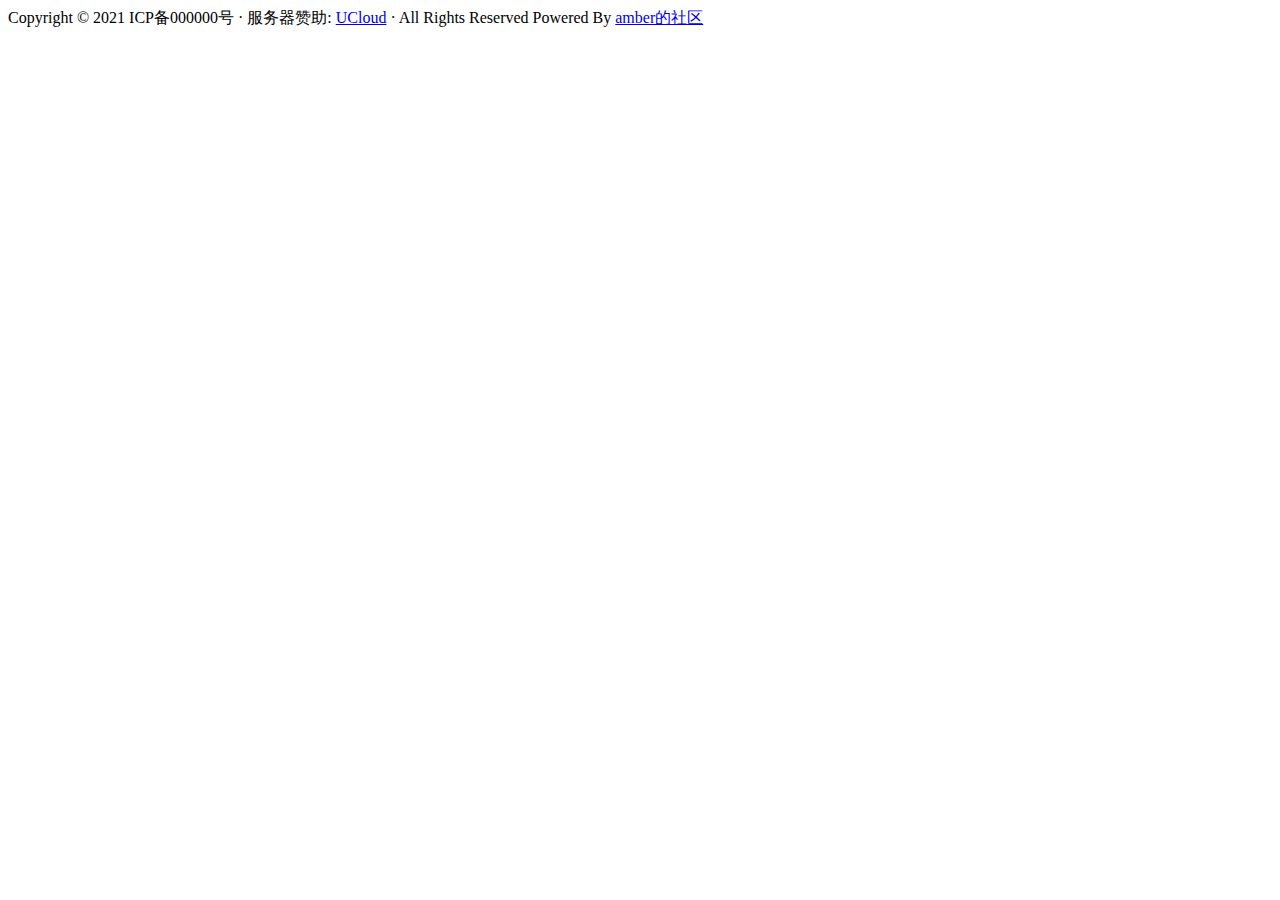
==== src/main/resources/templates/footer.html @ 09953bd8 "Initial commit" ====
<!DOCTYPE html>

<html xmlns:th="http://www.thymeleaf.org">
<body>
<div th:fragment="foot" class="footer">
    <div>Copyright © 2021  ICP备000000号 · 服务器赞助: <a href="https://www.ucloud.cn/site/active/kuaijie.html?invitation_code=C1x7BCF4128C511">UCloud</a> · All Rights Reserved Powered By <a href="http://www.mawen.co" target="_blank"> amber的社区 </a></div>
</div>
</body>
</html>
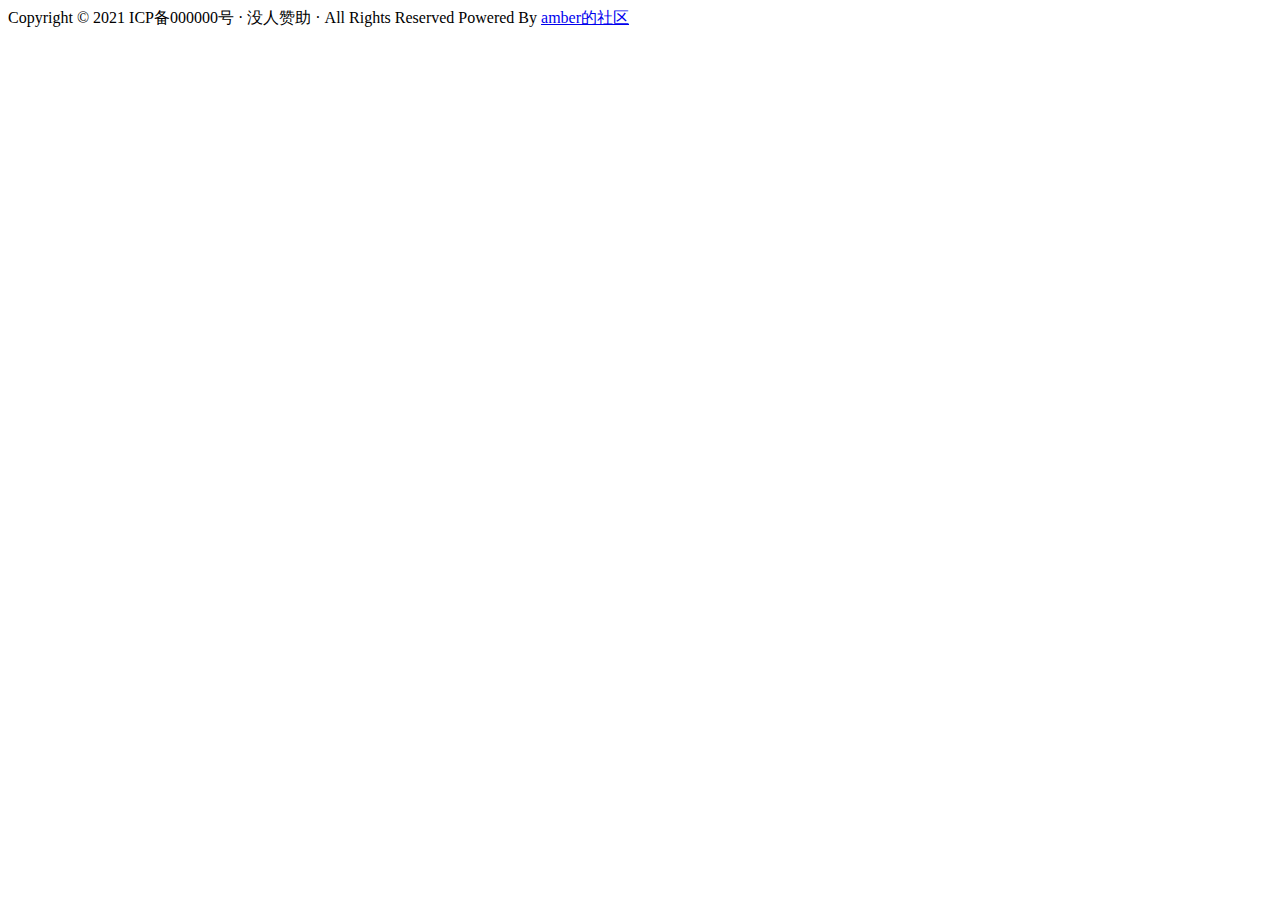
==== commit 605ac250: "搜索功能实现" ====
--- a/src/main/resources/templates/footer.html
+++ b/src/main/resources/templates/footer.html
@@ -3,7 +3,7 @@
 <html xmlns:th="http://www.thymeleaf.org">
 <body>
 <div th:fragment="foot" class="footer">
-    <div>Copyright © 2021  ICP备000000号 · 服务器赞助: <a href="https://www.ucloud.cn/site/active/kuaijie.html?invitation_code=C1x7BCF4128C511">UCloud</a> · All Rights Reserved Powered By <a href="http://www.mawen.co" target="_blank"> amber的社区 </a></div>
+    <div>Copyright © 2021  ICP备000000号 · 没人赞助 · All Rights Reserved Powered By <a href="http://amber.cn" target="_blank"> amber的社区 </a></div>
 </div>
 </body>
 </html>
